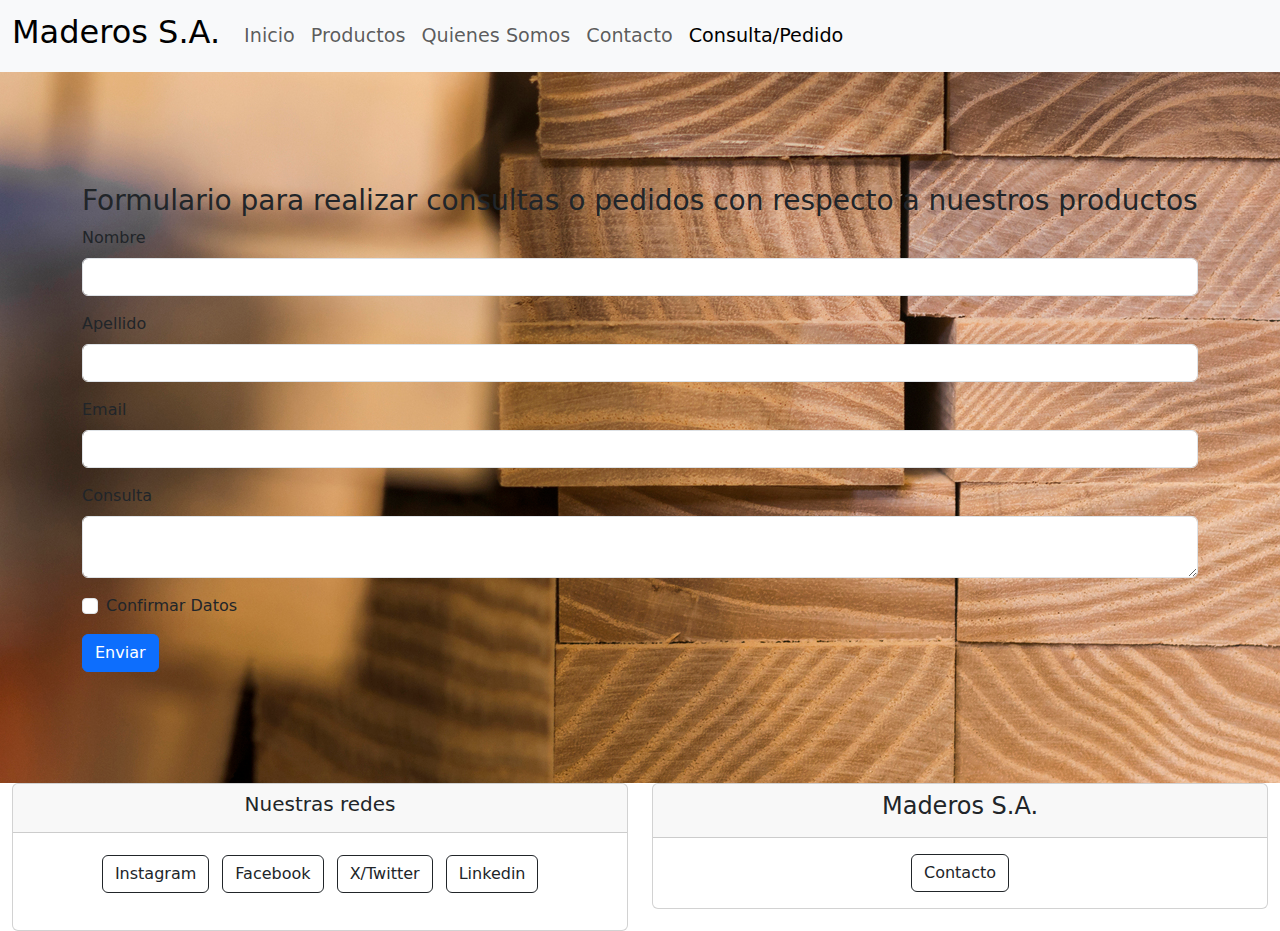
==== TP1/html/consulta_producto.html @ 2e5fe4a6 "eliminacion de codigo inesezario y cambios en tamaño de container" ====
<!DOCTYPE html>
<html lang="es">
  <head>
    <meta charset="utf-8">
    <meta name="viewport" content="width=device-width, initial-scale=1">
    <link rel="stylesheet" href="../css/bootstrap.css">
    <link rel="stylesheet" href="../css/my_style.css">
    <link rel="icon" type="image/x-icon" href="../img/icon/favicon.ico">
    <title>Maderos S.A.</title>
  </head>
  <body id="fondo-img-formulario">
    <header>
      <nav class="navbar navbar-expand-md bg-body-tertiary" id="navbar">
        <div class="container-fluid">
          <a class="navbar-brand" href="presentacion.html"><h2>Maderos S.A.</h2></a>
          <button class="navbar-toggler" type="button" data-bs-toggle="collapse" data-bs-target="#navbarSupportedContent" aria-controls="navbarSupportedContent" aria-expanded="false" aria-label="Toggle navigation">
            <span class="navbar-toggler-icon"></span>
          </button>
          <div class="collapse navbar-collapse" id="navbarSupportedContent">
            <ul class="navbar-nav me-auto mb-2 mb-lg-0">
              <li class="nav-item">
                <a class="nav-link" href="index.html">Inicio</a>
              </li>
              <li class="nav-item">
                <a class="nav-link" href="productos.html">Productos</a>
              </li>
              <li class="nav-item">
                <a class="nav-link" href="presentacion.html">Quienes Somos</a>
              </li>
              <li class="nav-item">
                <a class="nav-link" href="contacto.html">Contacto</a>
              </li>
              <li class="nav-item">
                <a class="nav-link active" aria-current="page" href="#">Consulta/Pedido</a>
              </li>
            </ul>
          </div>
        </div>
        </nav>
    </header>
    <section class="container">
      <div id="div-consulta">
        <h3>Formulario para realizar consultas o pedidos con respecto a nuestros productos</h3>
        <form id="form-consulta" action="#" method="post">
          <div class="mb-3">
            <label for="inputName" class="form-label">Nombre</label>
            <input type="text" class="form-control" id="inputName">
          </div>
          <div class="mb-3">
            <label for="inputLastName" class="form-label">Apellido</label>
            <input type="text" class="form-control" id="inputLastName">
          </div>
          <div class="mb-3">
            <label for="inputEmail" class="form-label">Email</label>
            <input type="email" class="form-control" id="inputEmail">
          </div>
          <div class="mb-3">
            <label for="inputQuerry" class="form-label">Consulta</label>
            <textarea class="form-control" id="inputQuerry"></textarea>
          </div>
          <div class="mb-3 form-check">
            <input required type="checkbox" class="form-check-input" id="inputConfirmDatos">
            <label class="form-check-label" for="inputConfirmDatos">Confirmar Datos</label>
          </div>
          <button class="btn btn-primary" onclick="validarForm()">Enviar</button>
        </form>
      </div>
    </section>
    <footer class="container-fluid">
      <div class="row" id="content-footer">
        <div class="col-sm-6 mb-3 mb-sm-0">
          <div class="card text-center">
            <div class="card-header">
              <h5>Nuestras redes</h5>
            </div>
            <div class="card-body">
              <div id="redes-footer">
                <ul class="list-inline">
                  <li class="list-inline-item"><a href="#" class="btn btn-outline-dark redes-footer">Instagram</a></li>
                  <li class="list-inline-item"><a href="#" class="btn btn-outline-dark redes-footer">Facebook</a></li>
                  <li class="list-inline-item"><a href="#" class="btn btn-outline-dark redes-footer">X/Twitter</a></li>
                  <li class="list-inline-item"><a href="#" class="btn btn-outline-dark redes-footer">Linkedin</a></li>
                </ul>
              </div>
            </div>
          </div>
        </div>
        <div class="col-sm-6 mb-3 mb-sm-0">
          <div class="card text-center">
            <div class="card-header">
              <h4>Maderos S.A.</h4>
            </div>
            <div class="card-body center">
              <div class="redes">
                <a href="../html/contacto.html" class="btn btn-outline-dark">Contacto</a>
              </div>
            </div>
          </div>
        </div>
      </div>
    </footer>
  </body>
  <script src="../js/bootstrap.js"></script>
  <script>

    function validarForm(){
      var flagEnviar = true;
      flagEnviar = (validarNombre() && validarApellido() && validarEmail() && validarConsulta() && validarCheckDatos());
      if (flagEnviar){
        document.getElementById("form-consulta").submit();
        alert("Consulta enviada, Gracias por su consulta");
      }
    }
   function validarNombre(){
    var name = document.getElementById("inputName").value;
      if(name == ""){
        alert("Por favor, ingrese un Nombre");
        return false;
      }else return true;
    }

    function validarApellido(){
    var lastname = document.getElementById("inputLastName").value;
      if(lastname == ""){
        alert("Por favor, ingrese un Apellido");
        return false;
      }else return true;
    }
    function validarEmail(){
      var flagEnviar = false;
      var emailSoportados = ["gmail.com", "hotmail.com", "outlook.com"];
      var email = document.getElementById("inputEmail").value;
      var dominio = email.substring(email.indexOf("@")+1);
      // console.log("email: "+email);
      // console.log("dominio: "+dominio);
      for (var i = 0; i < emailSoportados.length; i++){
        if(dominio == emailSoportados[i]){
          flagEnviar = true;
          return true;
          break;
        }
      }
      if(flagEnviar == false && email == ""){
        alert("Por favor ingrese un email");
        return false;
      } else if(flagEnviar == false){
        alert("Email no soportado o invalido, Por favor intente de nuevo. \nEmails soportados: \n"+emailSoportados[0]+"\n"+emailSoportados[1]+"\n"+emailSoportados[2]);
        return false;
      }
    }

    function validarConsulta(){
      var consulta = document.getElementById("inputQuerry").value;
      if(consulta == ""){
        alert("Por favor, ingrese una consulta");
        return false;
      }else return true;
    }

    function validarCheckDatos(){
      var dato = document.getElementById("inputConfirmDatos").checked;
      //console.log("check :" +dato);
      if(!(dato)){
        alert("Por favor, Confirme los datos");
        return false;
      }else return true;
    }
  </script>
</html>
---- TP1/css/my_style.css ----
/* *{
    border: solid 1px red;
} */


/* header */
#navbar{
    font-size:larger;
}
/*  */

/* index.html file */
#fondo-img-index{
    background-image: url(../img/fondo/fo1.jpg);

}

.fondo-fijo{
    background-repeat: no-repeat;
    background-attachment: fixed;  
    background-size: cover;
}

.presentacion{
    padding: 5% 0% 5% 5%; 
    font-size:large;
    color: #bca078;
    font-weight: bold;
    text-shadow: 2px 2px 4px #171006;
}
/*  */

/* productos.html file */
#fondo-img-productos{
    background-image: url(../img/fondo/fo2.jpg);
}

#content-fabricados{
    text-align: center;
}

.card-flex{
    margin: 1%;
    display: flex inline;
    width: 45%;
    background-color: rgba(255, 222, 145, 0.7);
}
.card-flex:hover{
    border-color: rgba(255, 222, 225, 0.9);
}
/*  */

/* presentacion.html file */
#fondo-img-presentacion{
    background-image: url(../img/fondo/fo6.jpg);
}
/*  */

/* contacto.html file */
#fondo-img-contacto{
    background-image: url(../img/fondo/fo4.jpg);
}

#container-contacto{
    text-align: center;
    color: #3e2603;
}

#container-contacto h3{
    padding: 1%;
}
.info-item{
    padding: 2%;
}
/*  */

/* consulta-producto.html file */
#fondo-img-formulario{
    background-image: url(../img/fondo/fo3.jpg);    
}

#div-consulta{
    padding-top: 10%;
    padding-bottom: 10%;
}
/*  */


/* footer */
#content-footer{
    background-color: #fff;
}

.redes-footer{
    margin: 5% 0.2% 5% 0.2%;
}
/*  */
/* @media(min-width: 768px)
{
    section{
        font-size:larger !important;
    }
} */
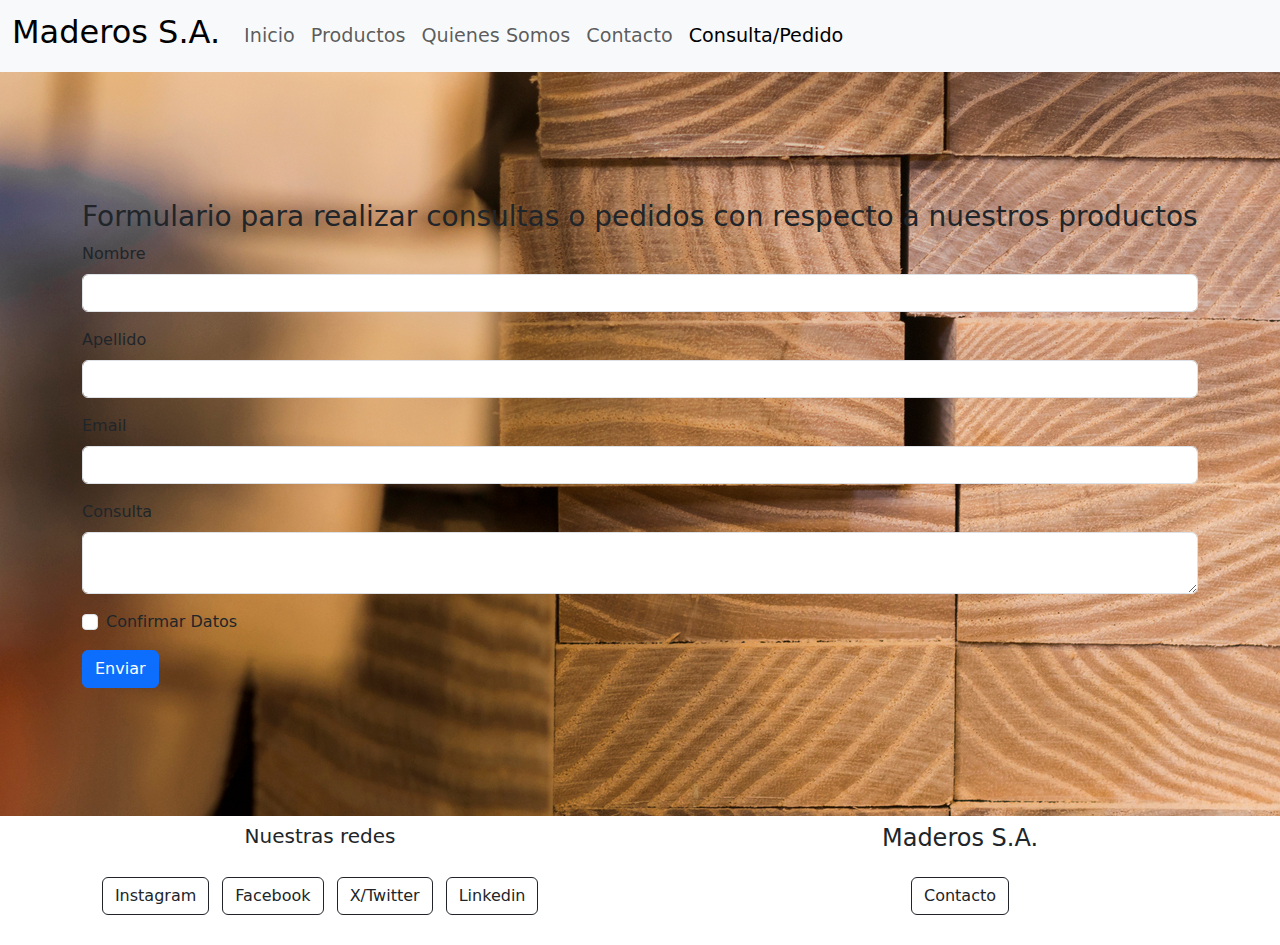
==== commit 265b9ad6: "cambios en footer, correcion de container-md faltantes y cambio en container-fluid del navbar a xxl" ====
--- a/TP1/html/consulta_producto.html
+++ b/TP1/html/consulta_producto.html
@@ -3,15 +3,18 @@
   <head>
     <meta charset="utf-8">
     <meta name="viewport" content="width=device-width, initial-scale=1">
+    <meta name="description" content="Pagina comercial de Maderos S.A">
+    <meta name="keywords" content="Madera, Empresa, Maderos, Tablas">
+    <meta name="author" content="Desarrollador">
     <link rel="stylesheet" href="../css/bootstrap.css">
     <link rel="stylesheet" href="../css/my_style.css">
     <link rel="icon" type="image/x-icon" href="../img/icon/favicon.ico">
     <title>Maderos S.A.</title>
   </head>
-  <body id="fondo-img-formulario">
+  <body id="fondo-img-formulario" class="d-flex flex-column min-vh-100">
     <header>
       <nav class="navbar navbar-expand-md bg-body-tertiary" id="navbar">
-        <div class="container-fluid">
+        <div class="container-xxl">
           <a class="navbar-brand" href="presentacion.html"><h2>Maderos S.A.</h2></a>
           <button class="navbar-toggler" type="button" data-bs-toggle="collapse" data-bs-target="#navbarSupportedContent" aria-controls="navbarSupportedContent" aria-expanded="false" aria-label="Toggle navigation">
             <span class="navbar-toggler-icon"></span>
@@ -38,8 +41,8 @@
         </div>
         </nav>
     </header>
-    <section class="container">
-      <div id="div-consulta">
+    <section class="flex-grow-1">
+      <div id="div-consulta" class="container-md">
         <h3>Formulario para realizar consultas o pedidos con respecto a nuestros productos</h3>
         <form id="form-consulta" action="#" method="post">
           <div class="mb-3">
@@ -69,11 +72,11 @@
     <footer class="container-fluid">
       <div class="row" id="content-footer">
         <div class="col-sm-6 mb-3 mb-sm-0">
-          <div class="card text-center">
-            <div class="card-header">
+          <div class="text-center">
+            <div class="m-2">
               <h5>Nuestras redes</h5>
             </div>
-            <div class="card-body">
+            <div class="m-4">
               <div id="redes-footer">
                 <ul class="list-inline">
                   <li class="list-inline-item"><a href="#" class="btn btn-outline-dark redes-footer">Instagram</a></li>
@@ -86,11 +89,11 @@
           </div>
         </div>
         <div class="col-sm-6 mb-3 mb-sm-0">
-          <div class="card text-center">
-            <div class="card-header">
+          <div class="text-center">
+            <div class="m-2">
               <h4>Maderos S.A.</h4>
             </div>
-            <div class="card-body center">
+            <div class="m-4">
               <div class="redes">
                 <a href="../html/contacto.html" class="btn btn-outline-dark">Contacto</a>
               </div>
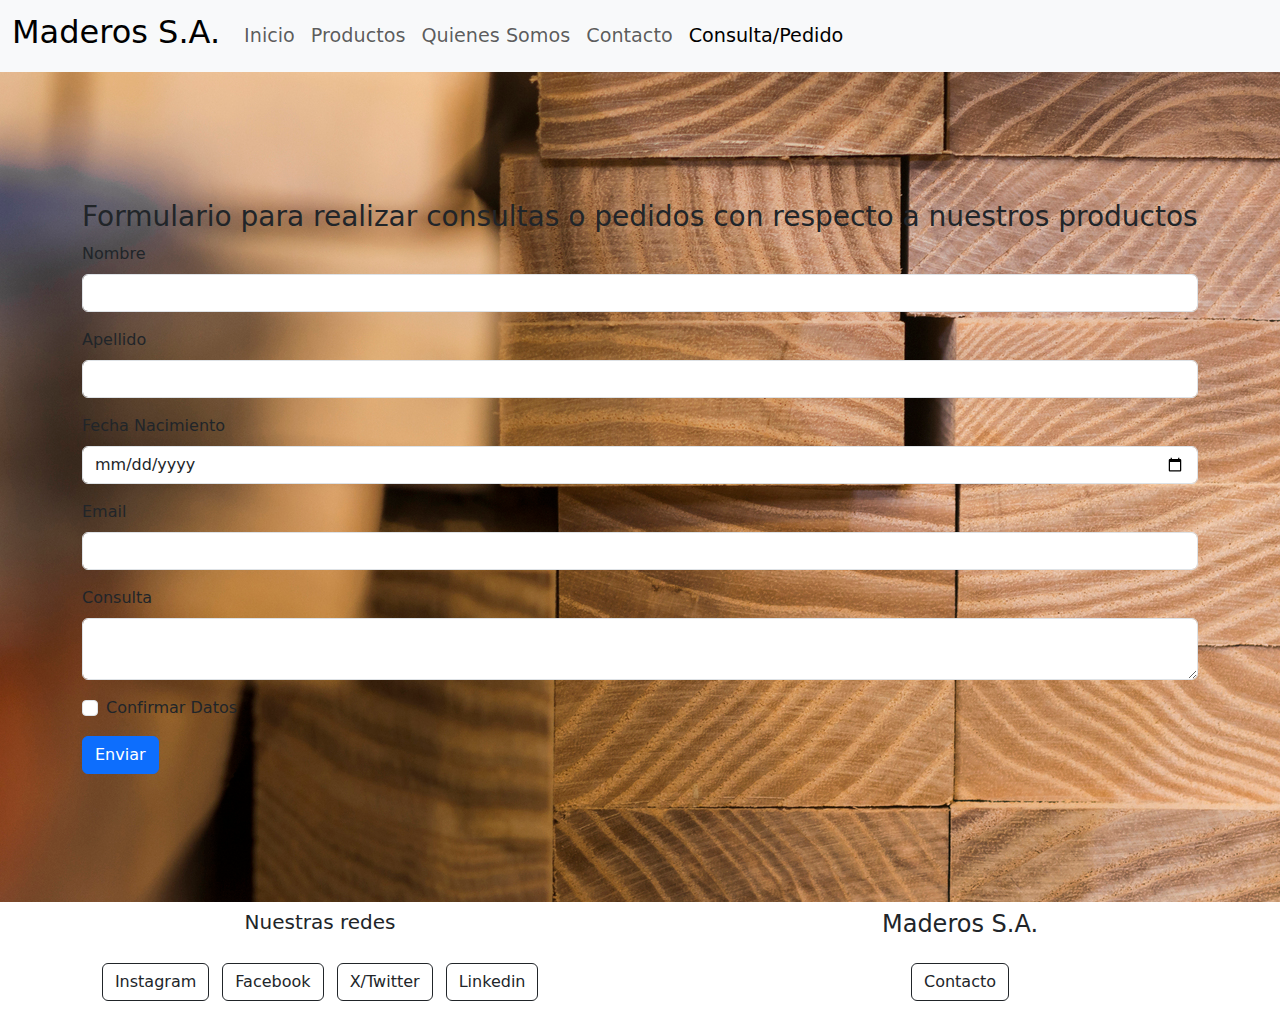
==== commit 2f3a1c7e: "cambios en funcion de verificacion de correo e incorporacion de campo de fecha de nacimiento junto c" ====
--- a/TP1/html/consulta_producto.html
+++ b/TP1/html/consulta_producto.html
@@ -54,6 +54,10 @@
             <input type="text" class="form-control" id="inputLastName">
           </div>
           <div class="mb-3">
+            <label for="inputFechaNacimiento" class="form-label">Fecha Nacimiento</label>
+            <input type="date" class="form-control" id="inputFechaNacimiento" min="1930-01-01">
+          </div>
+          <div class="mb-3">
             <label for="inputEmail" class="form-label">Email</label>
             <input type="email" class="form-control" id="inputEmail">
           </div>
@@ -62,8 +66,8 @@
             <textarea class="form-control" id="inputQuerry"></textarea>
           </div>
           <div class="mb-3 form-check">
+            <label class="form-check-label" for="inputConfirmDatos">Confirmar Datos</label>
             <input required type="checkbox" class="form-check-input" id="inputConfirmDatos">
-            <label class="form-check-label" for="inputConfirmDatos">Confirmar Datos</label>
           </div>
           <button class="btn btn-primary" onclick="validarForm()">Enviar</button>
         </form>
@@ -108,7 +112,7 @@
 
     function validarForm(){
       var flagEnviar = true;
-      flagEnviar = (validarNombre() && validarApellido() && validarEmail() && validarConsulta() && validarCheckDatos());
+      flagEnviar = (validarNombre() && validarApellido() && validarFechaNacimiento() && validarEmail() && validarConsulta() && validarCheckDatos());
       if (flagEnviar){
         document.getElementById("form-consulta").submit();
         alert("Consulta enviada, Gracias por su consulta");
@@ -129,13 +133,40 @@
         return false;
       }else return true;
     }
+
+    function validarFechaNacimiento(){
+      let fechaNac = document.getElementById("inputFechaNacimiento").value;
+      const fechaActual = new Date();
+      let sep = fechaNac.indexOf('-');
+      let anioFechaNac = fechaNac.substring(0, sep);
+      // console.log("fechaNac: ",fechaNac);
+      // console.log("fechaActual.getFullYear: ",fechaActual.getFullYear());
+      // console.log("anioFechaNac", anioFechaNac);
+      if (fechaNac == ""){
+        alert("Por favor, ingrese una fecha de nacimiento");
+        return false;
+      }else if (anioFechaNac < 1930){
+        alert("La fecha ingresada es inferior a 01/01/1930");
+        return false;
+      }else if ((fechaActual.getFullYear() - anioFechaNac) < 18){
+        alert("Usted es menor de edad, para realizar consultas debe ser mayor a 18 años");
+        return false;
+      }
+      else return true;
+    }
+
     function validarEmail(){
       var flagEnviar = false;
       var emailSoportados = ["gmail.com", "hotmail.com", "outlook.com"];
       var email = document.getElementById("inputEmail").value;
+      if (email != "" && email.indexOf("@") == -1){
+        alert("Por favor revise si a ingresado @");
+        return false;
+      }
       var dominio = email.substring(email.indexOf("@")+1);
       // console.log("email: "+email);
       // console.log("dominio: "+dominio);
+      // console.log(email.indexOf("@"));
       for (var i = 0; i < emailSoportados.length; i++){
         if(dominio == emailSoportados[i]){
           flagEnviar = true;
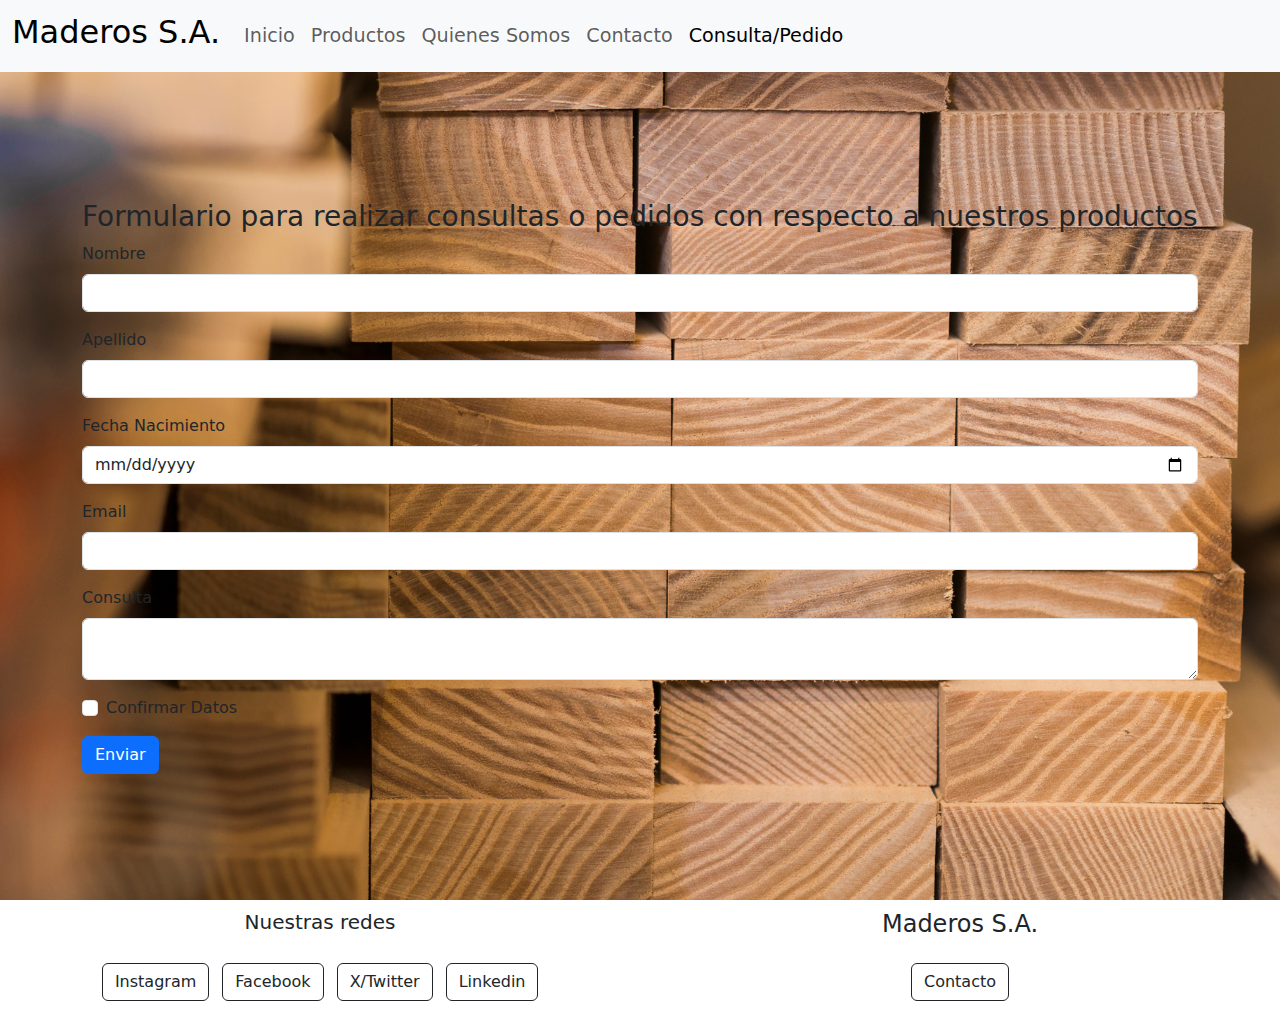
==== commit e983a738: "Carga de productos desde json y correcion de errores de css" ====
--- a/TP1/html/consulta_producto.html
+++ b/TP1/html/consulta_producto.html
@@ -11,7 +11,7 @@
     <link rel="icon" type="image/x-icon" href="../img/icon/favicon.ico">
     <title>Maderos S.A.</title>
   </head>
-  <body id="fondo-img-formulario" class="d-flex flex-column min-vh-100">
+  <body id="fondo-img-formulario" class="fondo-fijo d-flex flex-column min-vh-100">
     <header>
       <nav class="navbar navbar-expand-md bg-body-tertiary" id="navbar">
         <div class="container-xxl">
--- a/TP1/css/my_style.css
+++ b/TP1/css/my_style.css
@@ -2,6 +2,10 @@
     border: solid 1px red;
 } */
 
+html, body {
+    max-width: 100%;
+    overflow-x: hidden; /* Evita el scroll horizontal */
+}
 
 /* header */
 #navbar{
@@ -41,12 +45,16 @@
 
 .card-flex{
     margin: 1%;
-    display: flex inline;
-    width: 45%;
+    /* display: flex inline; */
+    /* width: 45%; */
     background-color: rgba(255, 222, 145, 0.7);
 }
 .card-flex:hover{
     border-color: rgba(255, 222, 225, 0.9);
+}
+.card-flex img{
+    height: 250px;
+    object-fit: cover;
 }
 /*  */
 
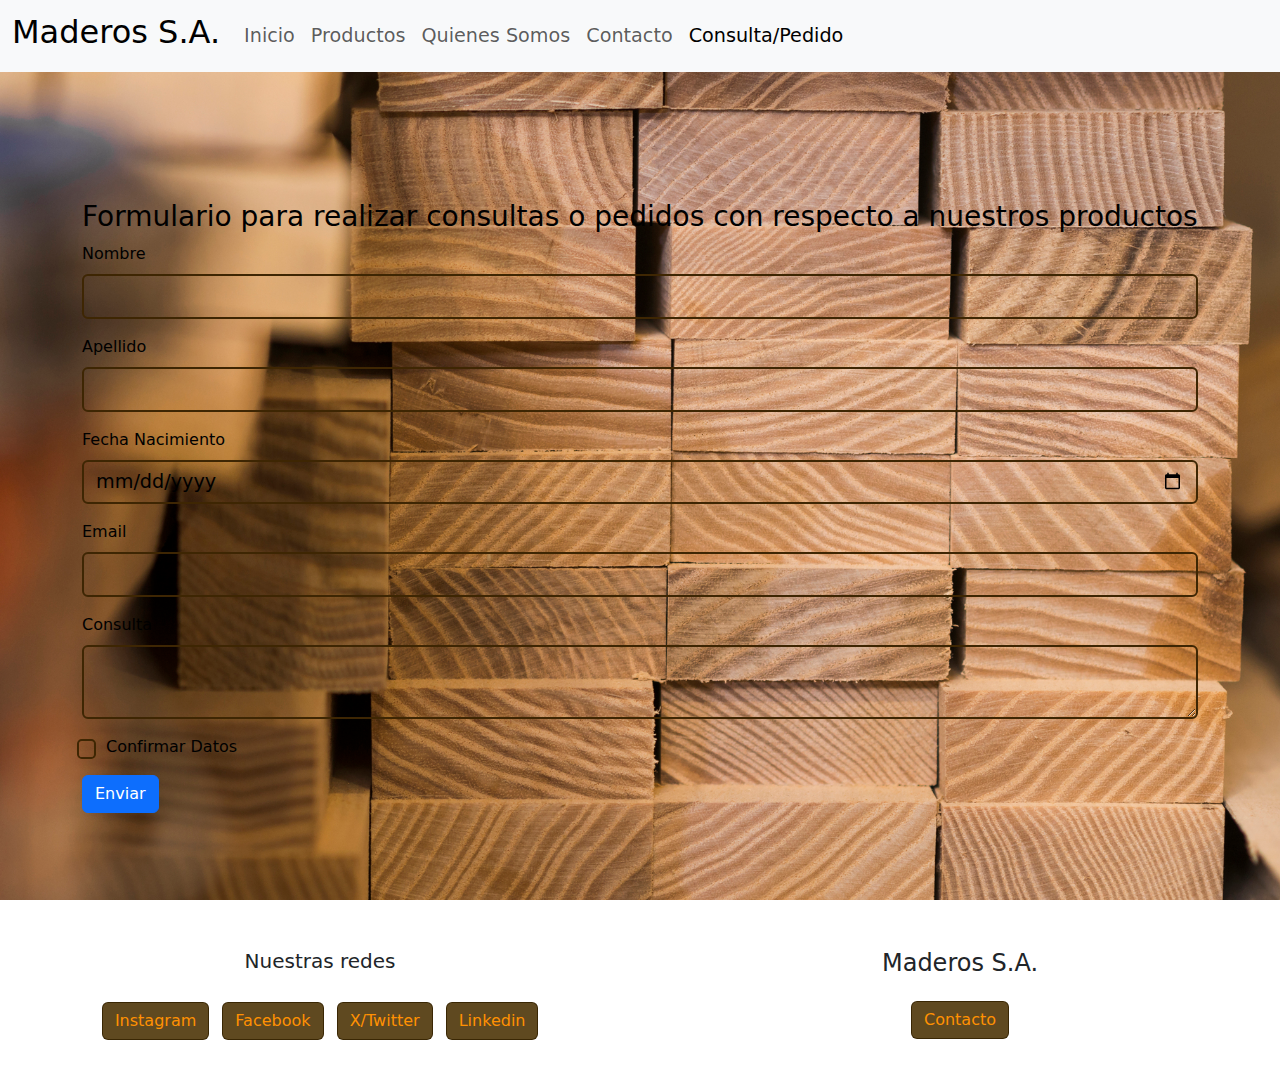
==== commit 23e529d1: "incorporacion de animaciones" ====
--- a/TP1/html/consulta_producto.html
+++ b/TP1/html/consulta_producto.html
@@ -15,7 +15,7 @@
     <header>
       <nav class="navbar navbar-expand-md bg-body-tertiary" id="navbar">
         <div class="container-xxl">
-          <a class="navbar-brand" href="presentacion.html"><h2>Maderos S.A.</h2></a>
+          <a class="navbar-brand" href="presentacion.html"><h2 class="nabvar-Logo">Maderos S.A.</h2></a>
           <button class="navbar-toggler" type="button" data-bs-toggle="collapse" data-bs-target="#navbarSupportedContent" aria-controls="navbarSupportedContent" aria-expanded="false" aria-label="Toggle navigation">
             <span class="navbar-toggler-icon"></span>
           </button>
@@ -47,27 +47,27 @@
         <form id="form-consulta" action="#" method="post">
           <div class="mb-3">
             <label for="inputName" class="form-label">Nombre</label>
-            <input type="text" class="form-control" id="inputName">
+            <input type="text" class="form-control input-consulta" id="inputName">
           </div>
           <div class="mb-3">
             <label for="inputLastName" class="form-label">Apellido</label>
-            <input type="text" class="form-control" id="inputLastName">
+            <input type="text" class="form-control input-consulta" id="inputLastName">
           </div>
           <div class="mb-3">
             <label for="inputFechaNacimiento" class="form-label">Fecha Nacimiento</label>
-            <input type="date" class="form-control" id="inputFechaNacimiento" min="1930-01-01">
+            <input type="date" class="form-control input-consulta" id="inputFechaNacimiento" min="1930-01-01">
           </div>
           <div class="mb-3">
             <label for="inputEmail" class="form-label">Email</label>
-            <input type="email" class="form-control" id="inputEmail">
+            <input type="email" class="form-control input-consulta" id="inputEmail">
           </div>
           <div class="mb-3">
             <label for="inputQuerry" class="form-label">Consulta</label>
-            <textarea class="form-control" id="inputQuerry"></textarea>
+            <textarea class="form-control input-consulta" id="inputQuerry"></textarea>
           </div>
           <div class="mb-3 form-check">
             <label class="form-check-label" for="inputConfirmDatos">Confirmar Datos</label>
-            <input required type="checkbox" class="form-check-input" id="inputConfirmDatos">
+            <input required type="checkbox" class="form-check-input input-consulta" id="inputConfirmDatos">
           </div>
           <button class="btn btn-primary" onclick="validarForm()">Enviar</button>
         </form>
@@ -83,10 +83,10 @@
             <div class="m-4">
               <div id="redes-footer">
                 <ul class="list-inline">
-                  <li class="list-inline-item"><a href="#" class="btn btn-outline-dark redes-footer">Instagram</a></li>
-                  <li class="list-inline-item"><a href="#" class="btn btn-outline-dark redes-footer">Facebook</a></li>
-                  <li class="list-inline-item"><a href="#" class="btn btn-outline-dark redes-footer">X/Twitter</a></li>
-                  <li class="list-inline-item"><a href="#" class="btn btn-outline-dark redes-footer">Linkedin</a></li>
+                  <li class="list-inline-item"><a href="#" class="btn btn-style2 redes-footer">Instagram</a></li>
+                  <li class="list-inline-item"><a href="#" class="btn btn-style2 redes-footer">Facebook</a></li>
+                  <li class="list-inline-item"><a href="#" class="btn btn-style2 redes-footer">X/Twitter</a></li>
+                  <li class="list-inline-item"><a href="#" class="btn btn-style2 redes-footer">Linkedin</a></li>
                 </ul>
               </div>
             </div>
@@ -99,7 +99,7 @@
             </div>
             <div class="m-4">
               <div class="redes">
-                <a href="../html/contacto.html" class="btn btn-outline-dark">Contacto</a>
+                <a href="../html/contacto.html" class="btn btn-style2">Contacto</a>
               </div>
             </div>
           </div>
--- a/TP1/css/my_style.css
+++ b/TP1/css/my_style.css
@@ -30,7 +30,30 @@
     font-size:large;
     color: #bca078;
     font-weight: bold;
-    text-shadow: 2px 2px 4px #171006;
+    text-shadow: 2px 2px 4px #1b1001;
+}
+
+.btn-style1{
+    background-color: rgba(75, 50, 5, 0.89);
+    border: 1px solid rgba(54, 36, 1, 0.87);
+    color: #cf7806;
+    transition: background-color 0.3s;
+}
+.btn-style1:hover{
+    background-color: rgba(238, 158, 8, 0.61);
+}
+
+.indicador{
+    display: none;
+    color: #b3a108ee;
+}
+
+.nabvar-Logo{
+    transition: transform 0.5s;
+}
+.nabvar-Logo:hover{
+    transform: scale(1.1,1.1);
+    color: #2A0501;
 }
 /*  */
 
@@ -45,12 +68,15 @@
 
 .card-flex{
     margin: 1%;
-    /* display: flex inline; */
-    /* width: 45%; */
     background-color: rgba(255, 222, 145, 0.7);
+    border: 2px solid rgba(255, 222, 145, 0.7);
+    transition: border-color 0.4s, box-shadow 0.4s, transform 0.3s, background-color 0.3s;
 }
 .card-flex:hover{
+    background-color: rgba(250, 209, 112, 0.7);
     border-color: rgba(255, 222, 225, 0.9);
+    box-shadow: 0px 0px 10px rgba(255, 222, 225, 0.9);
+    transform: scale(1.003,1.003);
 }
 .card-flex img{
     height: 250px;
@@ -62,6 +88,19 @@
 #fondo-img-presentacion{
     background-image: url(../img/fondo/fo6.jpg);
 }
+
+@keyframes escritura {
+    0%{
+        width: 0%;
+        visibility: hidden;
+      }
+    100%{width: 100%;}
+}
+
+#div-container-presentacion{
+    overflow: hidden;
+    animation: escritura 4s;
+}
 /*  */
 
 /* contacto.html file */
@@ -69,9 +108,32 @@
     background-image: url(../img/fondo/fo4.jpg);
 }
 
+@keyframes alternarColor {
+    0%{color:#301e02;
+       text-shadow: 0px 0px 10px #754502;
+    }
+    20%{color:#251702;
+        text-shadow: 0px 0px 10px #64420e;
+    }
+    40%{color:#1d1201;
+        text-shadow: 0px 0px 10px #744f19;
+    }
+    60%{color:#241602;
+        text-shadow: 0px 0px 10px #8f5703;
+    }
+    80%{color:#3f2702;
+        text-shadow: 0px 0px 10px #4e391a;
+    }
+    100%{color:#2c1b03;
+        text-shadow: 0px 0px 10px #6d4304;
+    }
+}
+
 #container-contacto{
     text-align: center;
-    color: #3e2603;
+    color: #241601;
+    animation: alternarColor 2s linear infinite alternate;
+    text-shadow: 0px 0px 10px #835203;
 }
 
 #container-contacto h3{
@@ -79,6 +141,26 @@
 }
 .info-item{
     padding: 2%;
+}
+
+@keyframes rotate {
+    0%{rotate: 0deg;}
+    100%{rotate: 360deg;}
+}
+
+.btn-select:hover{
+    outline: 3px dotted #1d1201;
+    animation: rotate 2s linear infinite;
+}
+
+@keyframes motoCierra{
+    0%{outline-offset:0px;}
+    100%{outline-offset:2px;}
+}
+
+.btn-motoCierra:hover{
+    outline: 3px dotted #1d1201;
+    animation: motoCierra 0.2s linear infinite;
 }
 /*  */
 
@@ -91,6 +173,33 @@
     padding-top: 10%;
     padding-bottom: 10%;
 }
+#div-consulta h3{
+    color: black;
+}
+
+#form-consulta label{
+    color: black;
+}
+
+.input-consulta{
+    background-color: transparent;
+    border: 2px solid #3e2603;
+    transition: background-color 0.4s box-shadow 0.3s padding 2s;
+    color: black;
+    font-size: 1.2em;
+}
+.input-consulta:focus{
+    border: 2px solid #3e2603;
+    background-color: rgba(128, 86, 9, 0.521);
+    box-shadow: 0px 0px 10px rgba(54, 36, 1, 0.767);
+    color: black;
+    padding: 1%;
+}
+/* input:is(:-webkit-autofill, :autofill){
+    border: 2px solid #3e2603;
+    background-color: rgba(128, 86, 9, 0.521);
+    color: black;
+} */
 /*  */
 
 
@@ -102,7 +211,20 @@
 .redes-footer{
     margin: 5% 0.2% 5% 0.2%;
 }
-/*  */
+
+.btn-style2{
+    background-color: rgba(75, 50, 5, 0.89);
+    border: 1px solid rgba(54, 36, 1, 0.87);
+    color: #ff9102;
+    transition: background-color 0.3s;
+}
+.btn-style2:hover{
+    background-color: rgba(238, 158, 8, 0.61);
+}
+/*  */
+
+
+
 /* @media(min-width: 768px)
 {
     section{
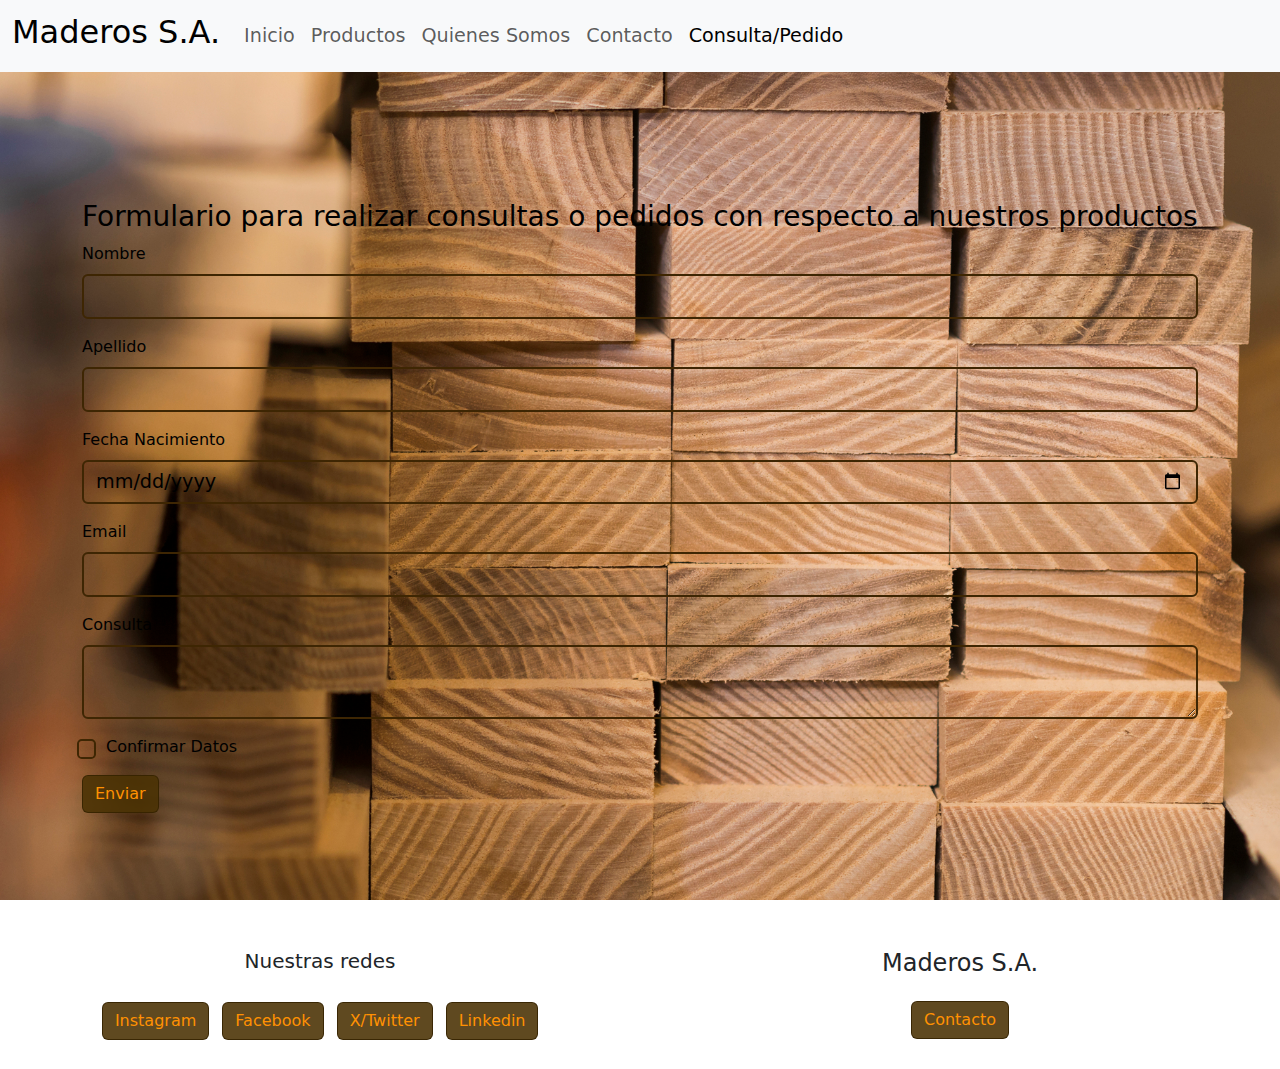
==== commit 95997029: "Agregado y cambio de animaciones, cambio de concatenacion de string por plantilla en la carga de pro" ====
--- a/TP1/html/consulta_producto.html
+++ b/TP1/html/consulta_producto.html
@@ -47,29 +47,29 @@
         <form id="form-consulta" action="#" method="post">
           <div class="mb-3">
             <label for="inputName" class="form-label">Nombre</label>
-            <input type="text" class="form-control input-consulta" id="inputName">
+            <input type="text" class="form-control input-consulta" id="inputName" onfocus="changeValue('inputName','input-consulta-datos')">
           </div>
           <div class="mb-3">
             <label for="inputLastName" class="form-label">Apellido</label>
-            <input type="text" class="form-control input-consulta" id="inputLastName">
+            <input type="text" class="form-control input-consulta" id="inputLastName" onfocus="changeValue('inputLastName','input-consulta-datos')">
           </div>
           <div class="mb-3">
             <label for="inputFechaNacimiento" class="form-label">Fecha Nacimiento</label>
-            <input type="date" class="form-control input-consulta" id="inputFechaNacimiento" min="1930-01-01">
+            <input type="date" class="form-control input-consulta" id="inputFechaNacimiento" min="1930-01-01" onfocus="changeValue('inputFechaNacimiento','input-consulta-datos')">
           </div>
           <div class="mb-3">
             <label for="inputEmail" class="form-label">Email</label>
-            <input type="email" class="form-control input-consulta" id="inputEmail">
+            <input type="email" class="form-control input-consulta" id="inputEmail" onfocus="changeValue('inputEmail','input-consulta-datos')">
           </div>
           <div class="mb-3">
             <label for="inputQuerry" class="form-label">Consulta</label>
-            <textarea class="form-control input-consulta" id="inputQuerry"></textarea>
+            <textarea class="form-control input-consulta" id="inputQuerry" onfocus="changeValue('inputQuerry','input-consulta-datos')"></textarea>
           </div>
           <div class="mb-3 form-check">
             <label class="form-check-label" for="inputConfirmDatos">Confirmar Datos</label>
             <input required type="checkbox" class="form-check-input input-consulta" id="inputConfirmDatos">
           </div>
-          <button class="btn btn-primary" onclick="validarForm()">Enviar</button>
+          <button class="btn btn-style2" onclick="validarForm()">Enviar</button>
         </form>
       </div>
     </section>
@@ -126,6 +126,16 @@
       }else return true;
     }
 
+  function changeValue(element_id, className_Add){
+      const name = document.getElementById(element_id);
+      name.addEventListener('input', ()=>{
+        if (name.value.trim() !== '') {
+          name.classList.add(className_Add);
+        }else {
+          name.classList.remove(className_Add);    
+        }   
+      });
+    }
     function validarApellido(){
     var lastname = document.getElementById("inputLastName").value;
       if(lastname == ""){
--- a/TP1/css/my_style.css
+++ b/TP1/css/my_style.css
@@ -10,6 +10,13 @@
 /* header */
 #navbar{
     font-size:larger;
+}
+.nabvar-Logo{
+    transition: transform 0.5s;
+}
+.nabvar-Logo:hover{
+    transform: scale(1.1,1.1);
+    color: #2A0501;
 }
 /*  */
 
@@ -46,14 +53,7 @@
 .indicador{
     display: none;
     color: #b3a108ee;
-}
-
-.nabvar-Logo{
-    transition: transform 0.5s;
-}
-.nabvar-Logo:hover{
-    transform: scale(1.1,1.1);
-    color: #2A0501;
+    animation: none;
 }
 /*  */
 
@@ -195,6 +195,13 @@
     color: black;
     padding: 1%;
 }
+.input-consulta-datos{
+    border: 2px solid #3e2603;
+    background-color: rgba(128, 86, 9, 0.521);
+    box-shadow: 0px 0px 10px rgba(54, 36, 1, 0.767);
+    color: black;
+}
+
 /* input:is(:-webkit-autofill, :autofill){
     border: 2px solid #3e2603;
     background-color: rgba(128, 86, 9, 0.521);
